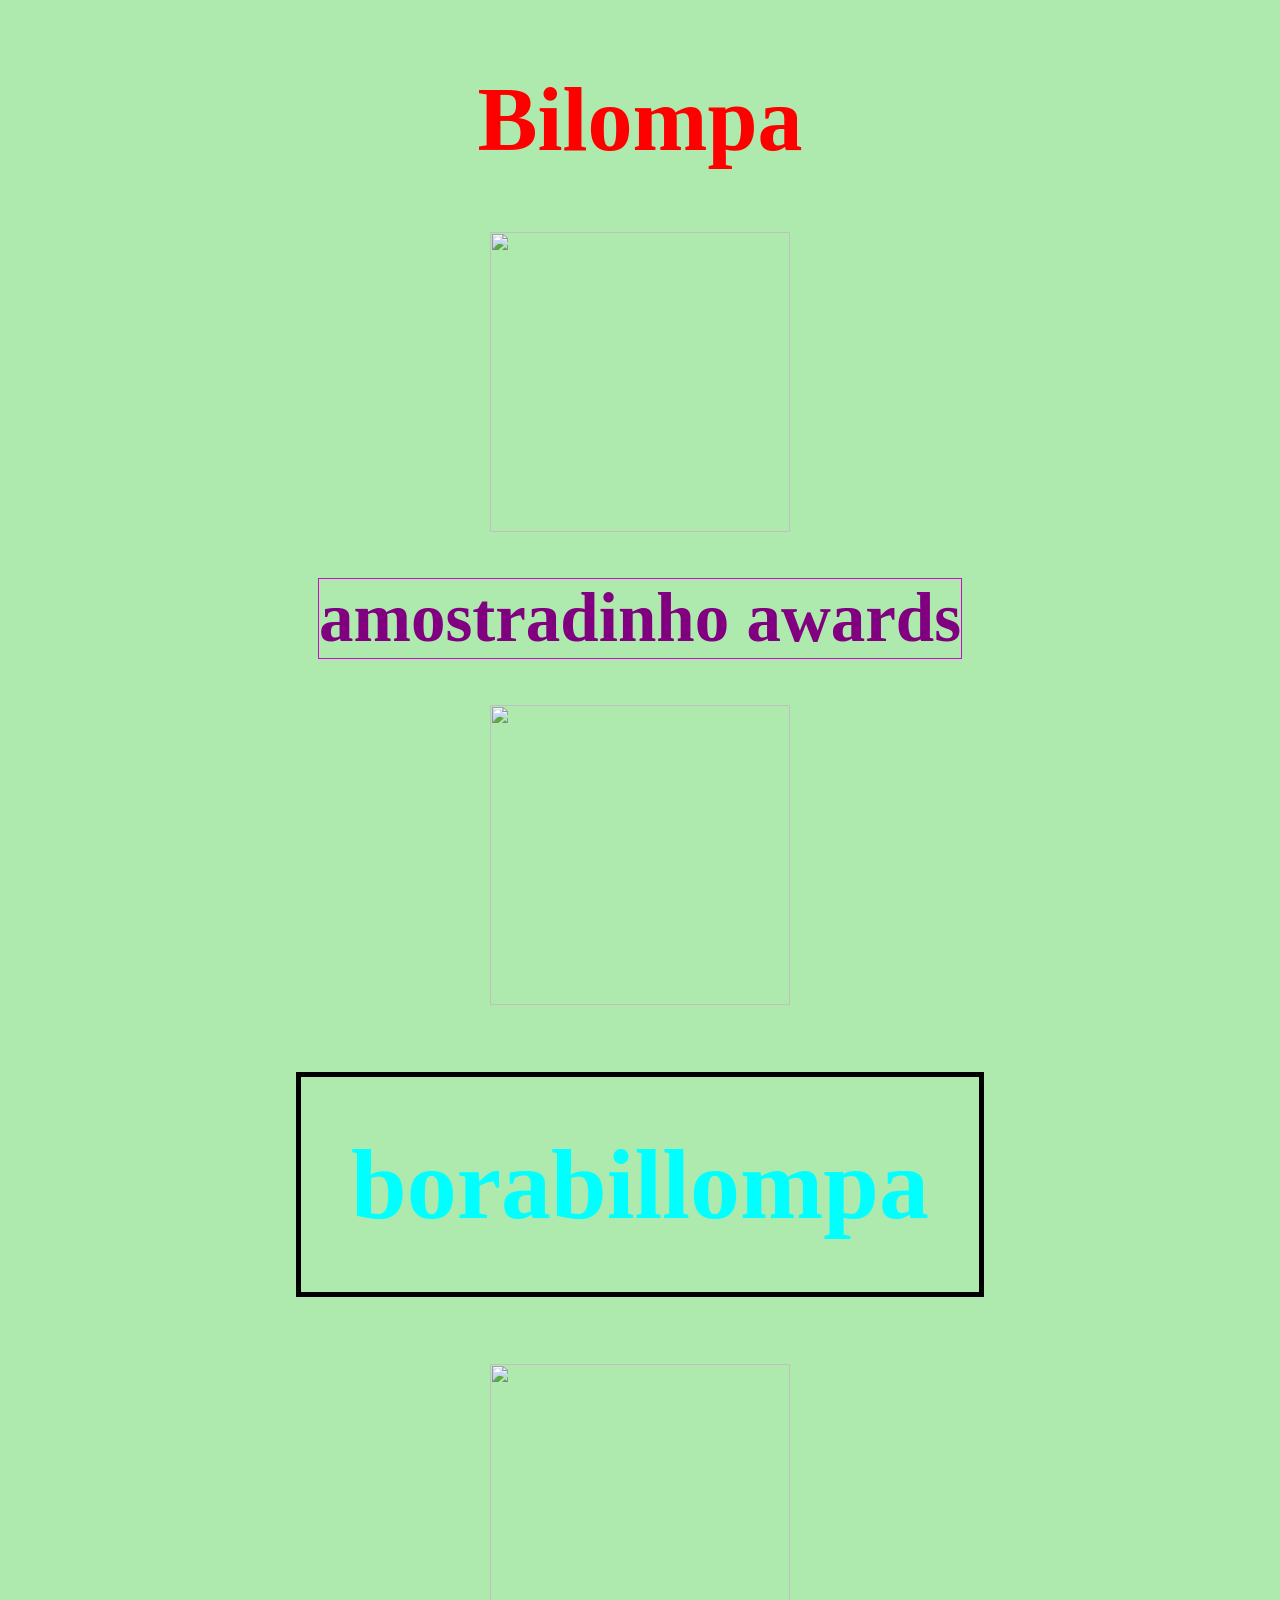
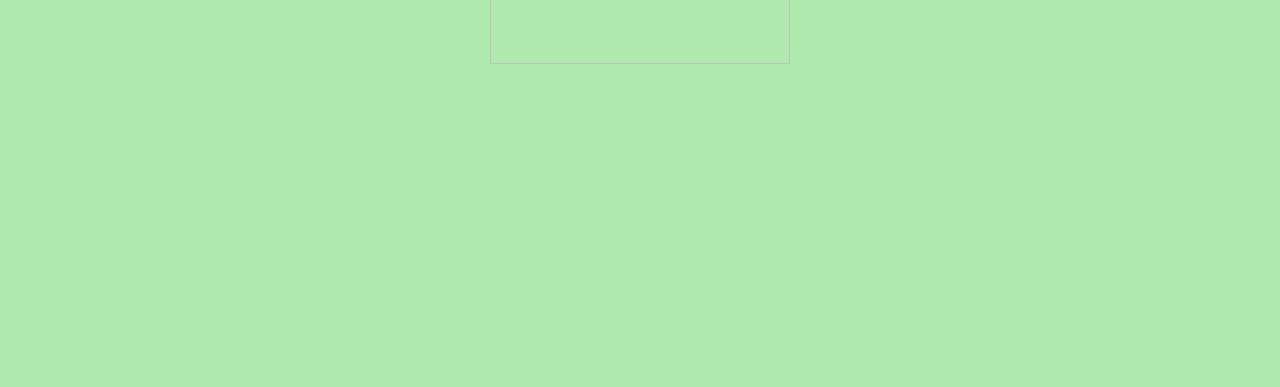
==== classic.html @ 346bbd7c "inicio do sonho" ====
<!DOCTYPE html>
<html lang="pt-br">
<head>
    <link rel="stylesheet" href="classic.css" />
</head>
<body>
    <div class="francisco-imagens">
        <h1 class="italo">Bilompa</h1>
        <img src="https://static.wikia.nocookie.net/65f08f96-529c-4af4-b8d4-0b72a982e467/scale-to-width/755"/>
        <h1 class="manoel">amostradinho awards</h1>
        <img src="https://m.media-amazon.com/images/I/41Kyl0hCAZL._UF894,1000_QL80_.jpg"/>
        <h1 class="fabonnie">borabillompa</h1>
        <img src="https://static.jojowiki.com/images/thumb/6/69/latest/20201130220440/Jotaro_SC_Infobox_Manga.png/400px-Jotaro_SC_Infobox_Manga.png"/>
        <iframe width="560" height="315" src="https://www.youtube.com/embed/gYlBpqK97kw?si=YDbfp6dUYN9L1vAA&amp;controls=0" title="YouTube video player" frameborder="0" allow="accelerometer; autoplay; clipboard-write; encrypted-media; gyroscope; picture-in-picture; web-share" referrerpolicy="strict-origin-when-cross-origin" allowfullscreen></iframe>
    </div>
</body>
</html>
---- classic.css ----
.fabonnie{
    color: aqua;
    font-size:100px;
    border: 5px solid black;
    padding: 50px;
    text-align:center;
}
img{
    width:300px;
    height:300px;
    margin-right: 100;
}

.francisco-imagens{
    display: flex;
    flex-direction: column;
    align-items: center;
}

.italo{
    color: red;
    font-size: 90px;
    text-align: center;
}

body{
    background-color: rgb(174, 233, 174)
}

.manoel{
    color: purple;
    font-family: 'Times New Roman';
    font-size: 69px;
    border: 1px solid rgb(208, 8, 208);
    text-align: center;
}
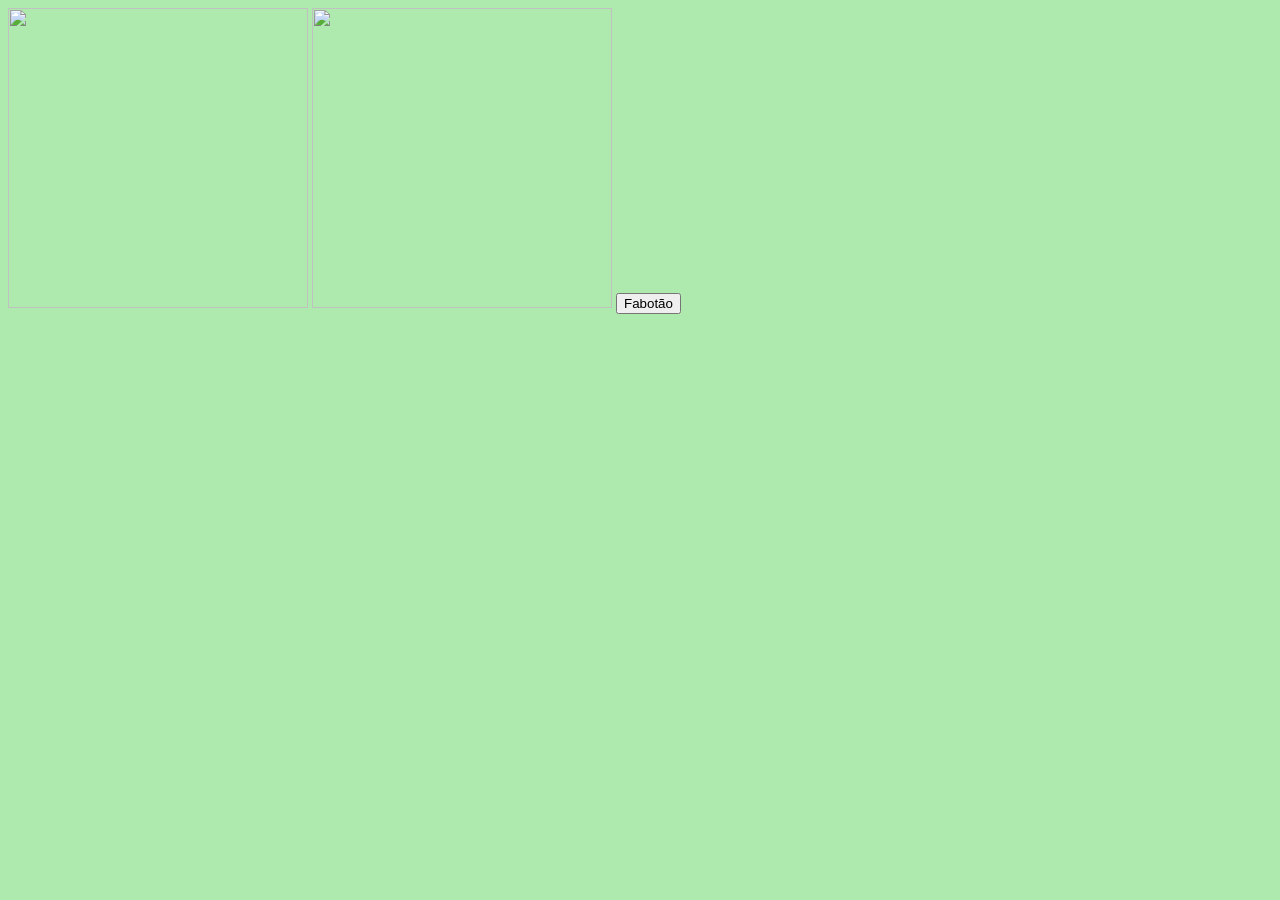
==== commit 0af93ac6: "Mudei aí italão, o classic.html agora tem butão daora que mostra as imagem" ====
--- a/classic.html
+++ b/classic.html
@@ -4,14 +4,28 @@
     <link rel="stylesheet" href="classic.css" />
 </head>
 <body>
+    <div id="francisco-botoes">
+        <img src="https://images-ext-1.discordapp.net/external/hw09slT9v-e5MG6frkuptPzvknEsXmB-qHXz2SBKMDY/https/blinkies.cafe/b/blinkiesCafe-GH.gif" id="botao-italo"></img>
+        <img src="https://media.discordapp.net/attachments/1373399163429195829/1459725334256680972/blinkiesCafe-ss.gif?ex=696452a8&is=69630128&hm=8bf629fe51bdb55c691444c243a4ef9acaf9b542ff1398df8383c78b25c602c8&=&width=375&height=50" id="botao-manoel"></img>
+        <button id="botao-fabio">Fabotão</button>
+    </div>
     <div class="francisco-imagens">
-        <h1 class="italo">Bilompa</h1>
-        <img src="https://static.wikia.nocookie.net/65f08f96-529c-4af4-b8d4-0b72a982e467/scale-to-width/755"/>
-        <h1 class="manoel">amostradinho awards</h1>
-        <img src="https://m.media-amazon.com/images/I/41Kyl0hCAZL._UF894,1000_QL80_.jpg"/>
-        <h1 class="fabonnie">borabillompa</h1>
-        <img src="https://static.jojowiki.com/images/thumb/6/69/latest/20201130220440/Jotaro_SC_Infobox_Manga.png/400px-Jotaro_SC_Infobox_Manga.png"/>
-        <iframe width="560" height="315" src="https://www.youtube.com/embed/gYlBpqK97kw?si=YDbfp6dUYN9L1vAA&amp;controls=0" title="YouTube video player" frameborder="0" allow="accelerometer; autoplay; clipboard-write; encrypted-media; gyroscope; picture-in-picture; web-share" referrerpolicy="strict-origin-when-cross-origin" allowfullscreen></iframe>
+        
+        <div style="display: none" class="secao" id="italo-secao" >
+            <h1 class="italo">Bilompa</h1>
+            <img src="https://static.wikia.nocookie.net/65f08f96-529c-4af4-b8d4-0b72a982e467/scale-to-width/755"/>
+        </div>
+        
+        <div style="display: none" class="secao" id="caixeta-manoelica">
+            <h1 class="manoel">amostradinho awards</h1> 
+            <img src="https://m.media-amazon.com/images/I/41Kyl0hCAZL._UF894,1000_QL80_.jpg"/>
+        </div>
+        
+        <div style="display: none" class="secao" id="fabio-secao">
+            <h1 class="fabonnie">borabillompa</h1>
+            <img src="https://static.jojowiki.com/images/thumb/6/69/latest/20201130220440/Jotaro_SC_Infobox_Manga.png/400px-Jotaro_SC_Infobox_Manga.png"/>
+        </div>
     </div>
+    <script src="classic.js"></script>
 </body>
-</html>+</html>
